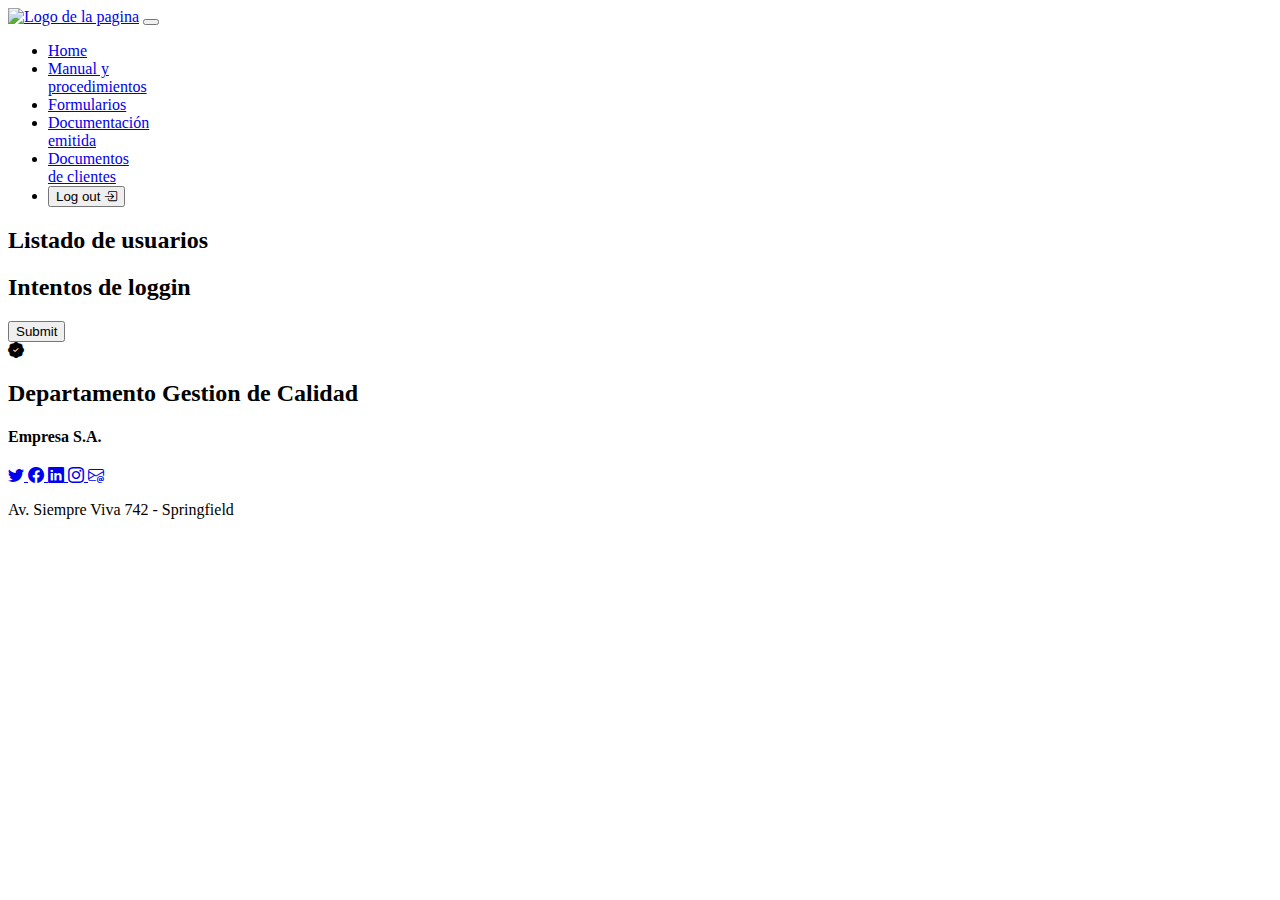
==== src/main/resources/templates/administrator.html @ 54242468 "Pagina administrator.html en borrador. Funciona borrar todos los intentos de log (y redirecciona a l" ====
<!doctype html>
<html lang="es">
  <head>
    <!-- Metadatos -->
    <meta charset="utf-8">
    <meta name="author" content="Pablo Tripodi">
    <meta name="description" content="TPI Codo A Codo - Centralizador de documentacion SGC">
    <meta name="keywords" content="SGC QA">
    <meta name="viewport" content="width=device-width, initial-scale=1">
    <!-- css -->
    <link rel="stylesheet" href="./css/style.css">
    <!-- favicon -->
    <link rel=icon href="./media/img/iconos/favicon.svg">
    <!-- titulo -->
    <title>SGC | Documentación</title>
    <!-- bootstrap -->
    <link href="https://cdn.jsdelivr.net/npm/bootstrap@5.2.3/dist/css/bootstrap.min.css" rel="stylesheet" integrity="sha384-rbsA2VBKQhggwzxH7pPCaAqO46MgnOM80zW1RWuH61DGLwZJEdK2Kadq2F9CUG65" crossorigin="anonymous">
    <!-- iconos de bootstrap-->
    <link rel="stylesheet" href="https://cdn.jsdelivr.net/npm/bootstrap-icons@1.10.5/font/bootstrap-icons.css">
    <!-- scripts -->
    <script src="http://code.jquery.com/jquery-1.10.2.js"></script>
    <script src="http://code.jquery.com/ui/1.11.2/jquery-ui.js"></script>
    <script src="http://maxcdn.bootstrapcdn.com/bootstrap/3.2.0/js/bootstrap.min.js"></script>
    <script type="text/javascript" src="./js/query-docs.js"></script>

  </head>
  <body>
    <!-- barra navegacion  -->
    <nav class="navbar navbar-expand-lg navbar-dark bg-primary">
        <div class="container-fluid">
          <a class="navbar-brand" href="#"><img class="rounded-circle" src="./media/img/nav-logo.png" width="50" alt="Logo de la pagina"></a>
          <button class="navbar-toggler" type="button" data-bs-toggle="collapse" data-bs-target="#navbarNav" aria-controls="navbarNav" aria-expanded="false" aria-label="Toggle navigation">
            <span class="navbar-toggler-icon"></span>
          </button>
          <div class="collapse navbar-collapse" id="navbarNav">
            <ul class="navbar-nav w-100 align-items-center text-center">
              <li class="nav-item">
                <a class="nav-link" aria-current="page" href="./index.html#hero">Home</a>
              </li>
              <li class="nav-item">
                <a class="nav-link" href="./index.html#manual-proc">Manual y <br> procedimientos</a>
              </li>
              <li class="nav-item">
                <a class="nav-link" href="./index.html#formularios">Formularios</a>
              </li>
              <li class="nav-item">
                <a class="nav-link" href="#">Documentación <br> emitida</a>
              </li>
              <li class="nav-item">
                <a class="nav-link" href="./index.html#docs-clientes">Documentos <br> de clientes</a>
              </li>
              <li class="nav-item ms-auto ">
                <div>
                  <form th:action="@{/logout}" method="post">
                    <button type="submit" value="Sign Out" class="btn btn-info mt-2">Log out <i class="bi bi-box-arrow-in-right"></i></button>
                  </form>
                </div>
              </li>
            </ul>
          </div>
        </div>
      </nav>

      <!-- Lista de usuarios -->
    <section class="docs-emitidos position-relative bg-light" id="hero">
      <h2>Listado de usuarios</h2>

      <div id="dvCSV" class="table-responsive text-center table-scrollable"></div>
      <p id="demo"></p>


      </div>

      <!-- onclick="readFile('./media/files/distrib-anual.csv')"  -->
    </section>
<!-- tabla de salida de consulta DB -->
    <section class="consulta-db ">
      <h2>Intentos de loggin</h2>
      <div id="dvCSV2" class="table-responsive text-center table-scrollable"></div>
      <p id="demo2"></p>



    </section>
    <section>
      <form action="#" th:action="@{/admin/reset-all-attemps}" method="delete">
        <input type="submit" />
      </form>
    </section>

    <footer class="bg-light d-flex flex-column align-items-center justify-content-between">
      <i class="bi bi-patch-check-fill icono-footer text-info" ></i>
      <h2>Departamento Gestion de Calidad</h3>
      <h4>Empresa S.A.</h2>
      <div class="footer-redes-contacto d-flex flex-wrap justify-content-center">
        <a href="https://twitter.com/" target="_blank" rel="noopener noreferrer">
          <i class="bi bi-twitter m-3"></i>
        </a>
        <a href="https://www.facebook.com" target="_blank" rel="noopener noreferrer">
          <i class="bi bi-facebook m-3"></i>
        </a>
        <a href="https://www.linkedin.com/" target="_blank" rel="noopener noreferrer">
          <i class="bi bi-linkedin m-3"></i>
        </a>
        <a href="https://www.instagram.com/" target="_blank" rel="noopener noreferrer">
          <i class="bi bi-instagram m-3"></i>
        </a>
        <a href="mailto:calidad@empresa.com.noenviar" target="_blank" rel="noopener noreferrer">
          <i class="bi bi-envelope-at m-3"></i>
        </a>
      </div>
      <p>Av. Siempre Viva 742 - Springfield</p>

    </footer>


    <script type="text/javascript" src="./js/logins.js"></script>
    <script src="https://cdn.jsdelivr.net/npm/bootstrap@5.2.3/dist/js/bootstrap.bundle.min.js" integrity="sha384-kenU1KFdBIe4zVF0s0G1M5b4hcpxyD9F7jL+jjXkk+Q2h455rYXK/7HAuoJl+0I4" crossorigin="anonymous"></script>
  </body>
</html>
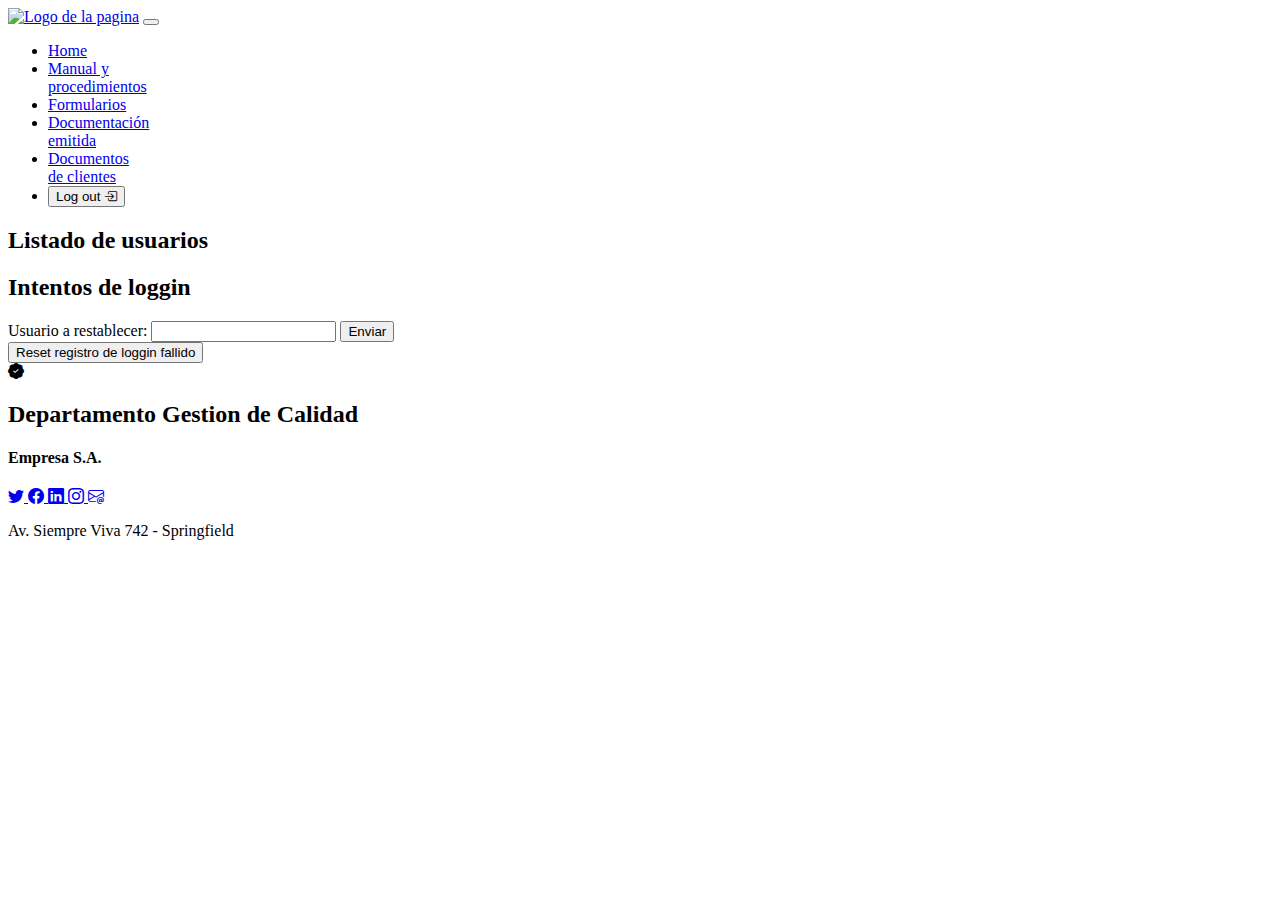
==== commit 0ea4a6ce: "Activacion de usuario desde admin y redireccionamiento a admin en el loggin ok" ====
--- a/src/main/resources/templates/administrator.html
+++ b/src/main/resources/templates/administrator.html
@@ -79,12 +79,17 @@
       <div id="dvCSV2" class="table-responsive text-center table-scrollable"></div>
       <p id="demo2"></p>
 
-
+      <form action="#" th:action="@{/admin/del-attemp}"  method="delete">
+        <label for="usuario" class="col-lg-1 col-form-label">Usuario a restablecer: </label>
+        <input type="text" th:value="${sourceText}" id="usuario" name="usuario"/>
+        <input type="submit" class="btn btn-primary mt-3 mb-3" Value="Enviar"></input>
+      </form>
 
     </section>
+
     <section>
       <form action="#" th:action="@{/admin/reset-all-attemps}" method="delete">
-        <input type="submit" />
+        <input type="submit" class="btn btn-primary mt-3 mb-3" Value="Reset registro de loggin fallido"></input>
       </form>
     </section>
 
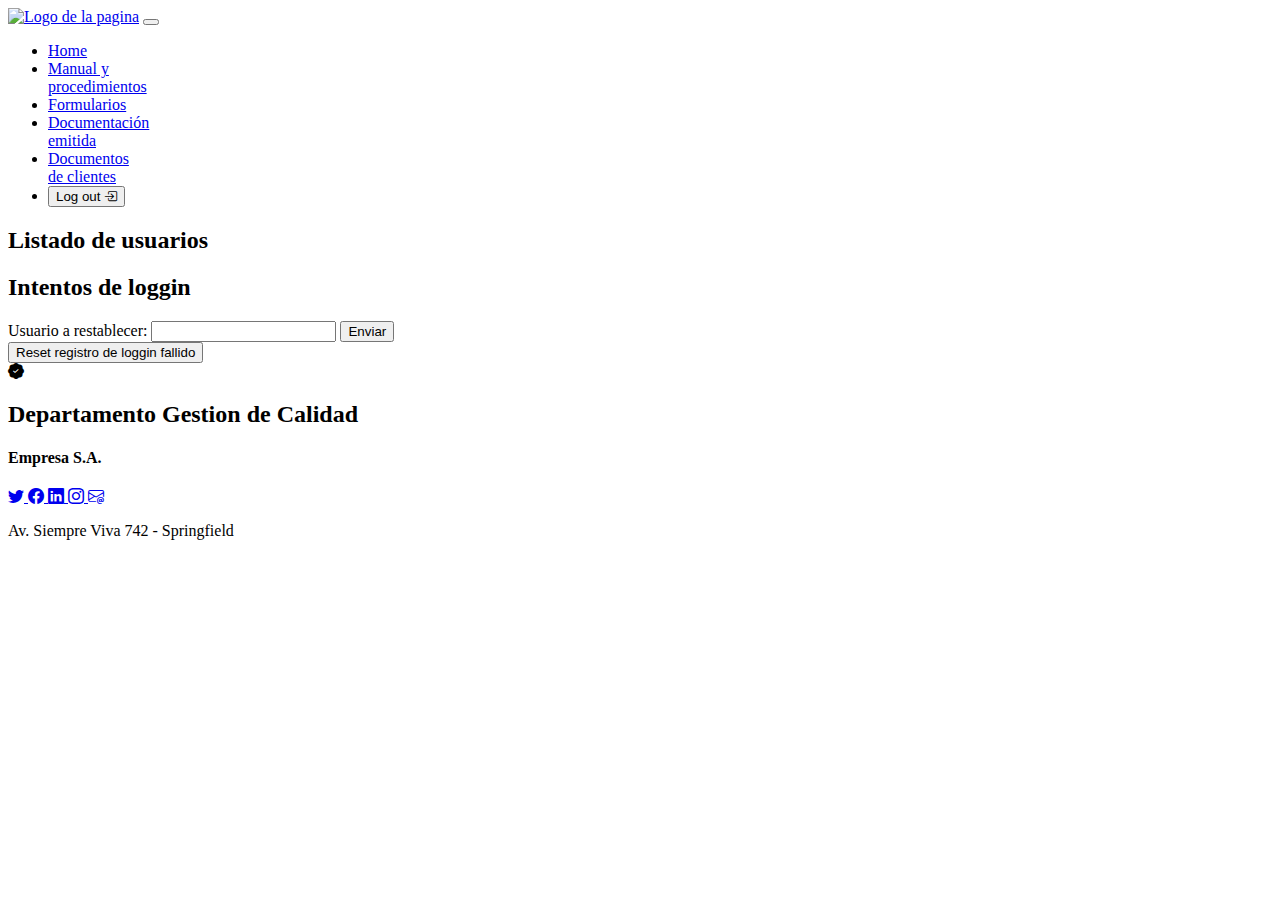
==== commit 67d1da90: "Mejora de administrator.html" ====
--- a/src/main/resources/templates/administrator.html
+++ b/src/main/resources/templates/administrator.html
@@ -62,10 +62,10 @@
       </nav>
 
       <!-- Lista de usuarios -->
-    <section class="docs-emitidos position-relative bg-light" id="hero">
+    <section class="docs-emitidos position-relative bg-light row justify-content-center text-center" id="hero">
       <h2>Listado de usuarios</h2>
 
-      <div id="dvCSV" class="table-responsive text-center table-scrollable"></div>
+      <div id="dvCSV" class="table-responsive text-center table-scrollable col-lg-8"></div>
       <p id="demo"></p>
 
 
@@ -74,22 +74,22 @@
       <!-- onclick="readFile('./media/files/distrib-anual.csv')"  -->
     </section>
 <!-- tabla de salida de consulta DB -->
-    <section class="consulta-db ">
+    <section class="consulta-db row justify-content-center bg-light text-center">
       <h2>Intentos de loggin</h2>
-      <div id="dvCSV2" class="table-responsive text-center table-scrollable"></div>
+      <div id="dvCSV2" class="table-responsive bg-light text-center table-scrollable col-lg-8"></div>
       <p id="demo2"></p>
 
       <form action="#" th:action="@{/admin/del-attemp}"  method="delete">
-        <label for="usuario" class="col-lg-1 col-form-label">Usuario a restablecer: </label>
-        <input type="text" th:value="${sourceText}" id="usuario" name="usuario"/>
-        <input type="submit" class="btn btn-primary mt-3 mb-3" Value="Enviar"></input>
+        <label for="usuario" class="col-lg-2 col-form-label">Usuario a restablecer: </label>
+        <input type="text" th:value="${sourceText}" class="col-lg-2" id="usuario" name="usuario"/>
+        <input type="submit" class="btn btn-primary mt-3 mb-3 col-lg-1" Value="Enviar"></input>
       </form>
 
     </section>
 
-    <section>
+    <section class="row justify-content-center bg-light text-center">
       <form action="#" th:action="@{/admin/reset-all-attemps}" method="delete">
-        <input type="submit" class="btn btn-primary mt-3 mb-3" Value="Reset registro de loggin fallido"></input>
+        <input type="submit" class="btn btn-primary mt-3 mb-3 col-lg-3" Value="Reset registro de loggin fallido"></input>
       </form>
     </section>
 
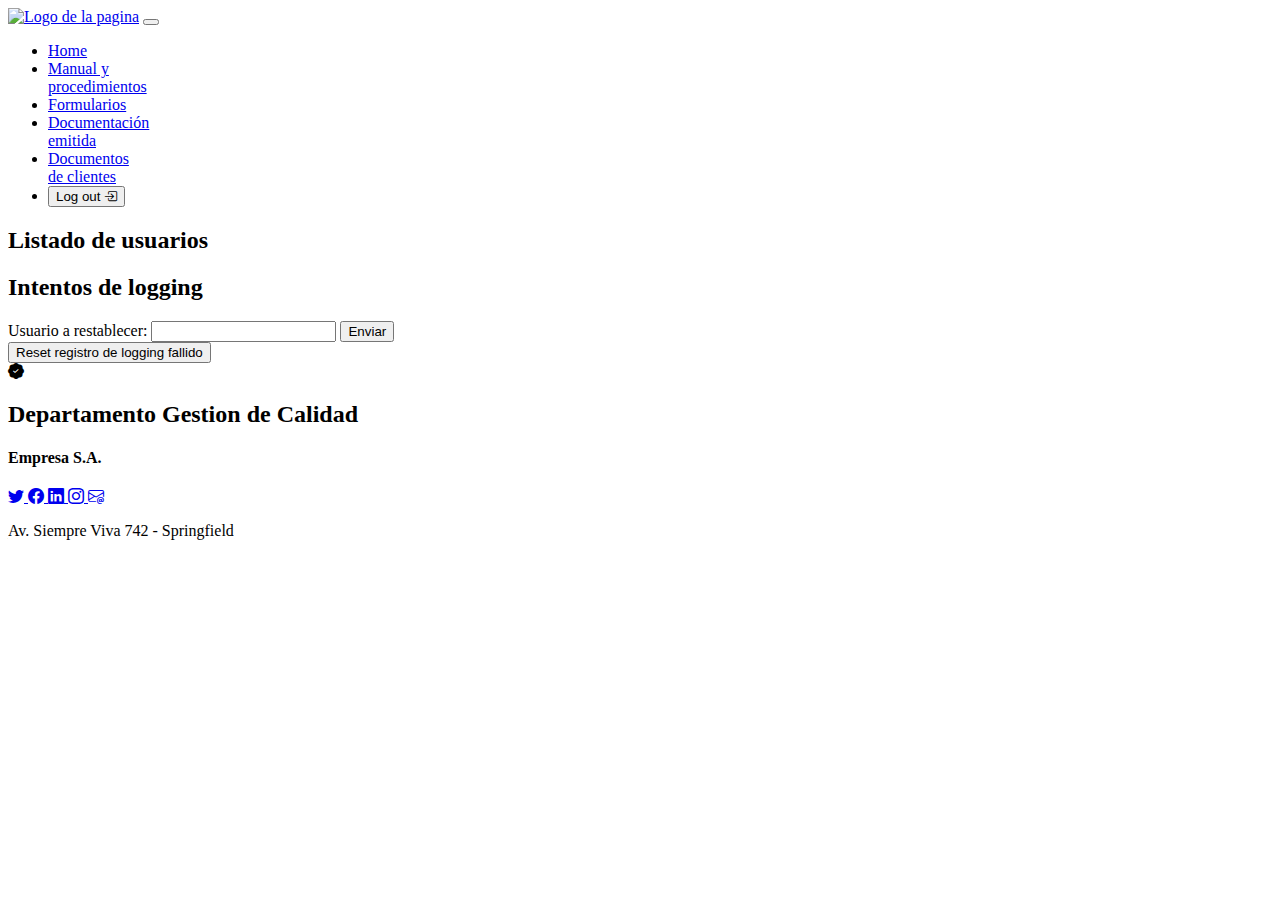
==== commit 512dccab: "correccion errores de tipeo" ====
--- a/src/main/resources/templates/administrator.html
+++ b/src/main/resources/templates/administrator.html
@@ -75,7 +75,7 @@
     </section>
 <!-- tabla de salida de consulta DB -->
     <section class="consulta-db row justify-content-center bg-light text-center">
-      <h2>Intentos de loggin</h2>
+      <h2>Intentos de logging</h2>
       <div id="dvCSV2" class="table-responsive bg-light text-center table-scrollable col-lg-8"></div>
       <p id="demo2"></p>
 
@@ -89,7 +89,7 @@
 
     <section class="row justify-content-center bg-light text-center">
       <form action="#" th:action="@{/admin/reset-all-attemps}" method="delete">
-        <input type="submit" class="btn btn-primary mt-3 mb-3 col-lg-3" Value="Reset registro de loggin fallido"></input>
+        <input type="submit" class="btn btn-primary mt-3 mb-3 col-lg-3" Value="Reset registro de logging fallido"></input>
       </form>
     </section>
 
